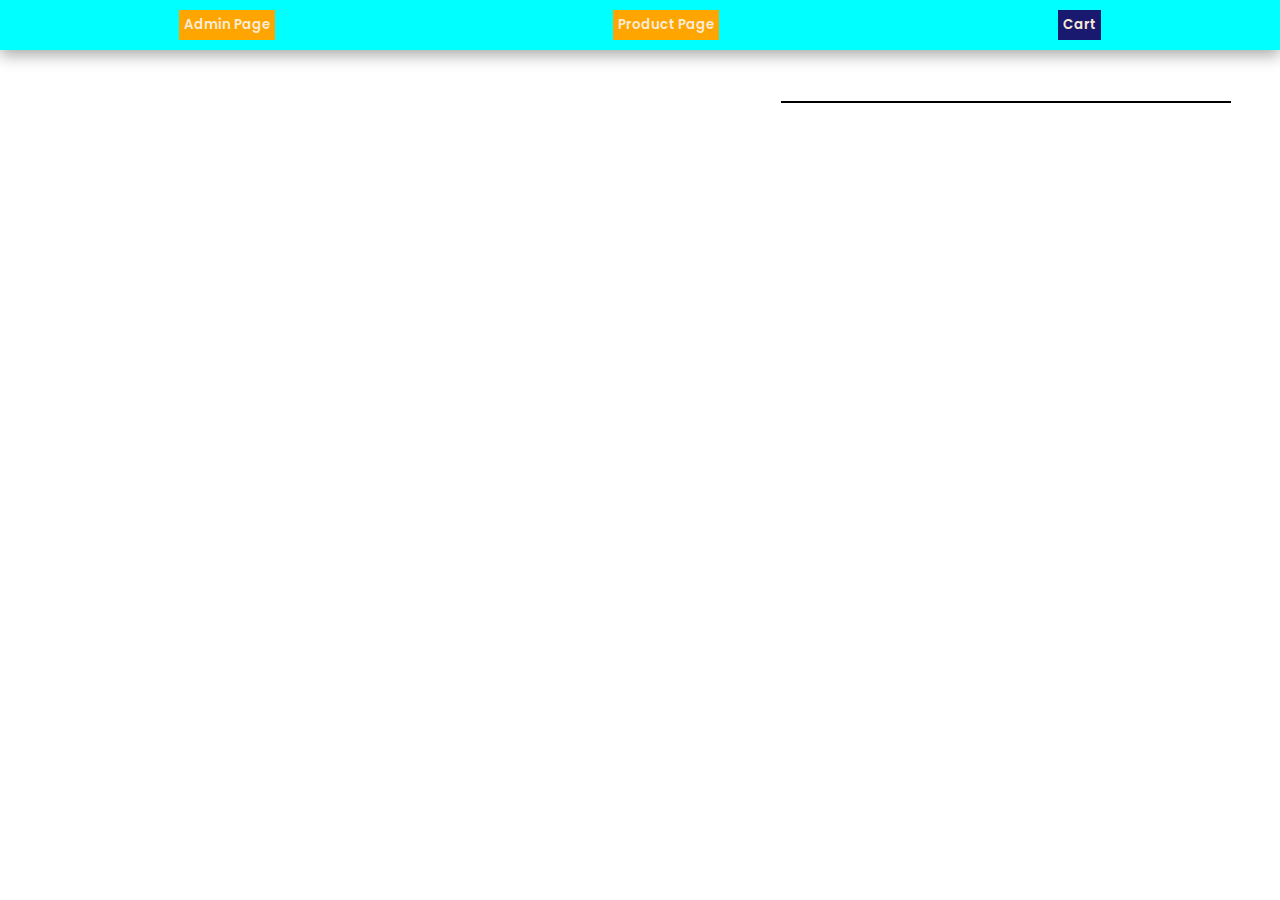
==== vJS-HTML Store/cart.html @ 126630ab "vJS init" ====
<!DOCTYPE html>
<html lang="en">
<head>
    <meta charset="UTF-8">
    <meta name="viewport" content="width=device-width, initial-scale=1.0">
    <title>Document</title>

    <link rel="preconnect" href="https://fonts.googleapis.com">
<link rel="preconnect" href="https://fonts.gstatic.com" crossorigin>
<link href="https://fonts.googleapis.com/css2?family=DM+Sans:opsz,wght@9..40,300&family=Poppins:wght@200&display=swap" rel="stylesheet">


    <link rel="stylesheet" href="./style/cart.css">
</head>
<body>
    <div class="navbar">
        <button id="adminBtn">Admin Page</button>
        <button id="productBtn">Product Page</button>
        <button id="cartBtn">Cart</button>
    </div>
    <!-- <h1>Cart page</h1> -->

    <div id="container">
        <div id="cart-parent">

        </div>
        <div id="price-parent">
    
        </div>
    </div>
    
</body>
</html>

<script src="./script/cart.js">

</script>
---- vJS-HTML Store/style/cart.css ----
*{
    font-family: 'DM Sans', sans-serif;
    font-family: 'Poppins', sans-serif;
    
}
.navbar{
    display: flex;
    justify-content: space-around;
    /* border: 1px solid black; */
    padding: 10px;
    background-color: aqua;
    box-shadow: rgba(0, 0, 0, 0.35) 0px 5px 15px;
    position: sticky;
    top: 0;
}
.navbar>button{
    border: none;
    background-color:orange;
    padding: 5px;
    font-weight: 600;
    color: antiquewhite;
} 
.navbar>button:nth-child(3){
    background-color: midnightblue;
}
body{
    padding: 0;
    margin: 0;
}
#cart-parent img{
    width: 150px;
    height: 150px;
    margin: 1%;
    border-radius: 4%;
}
#cart-parent{
    width: 60%;
    /* border: 1px solid black; */
}
#cart-parent>div{
    display: flex;
    /* border: 1px solid midnightblue; */
    margin: 3.2% 8%;
    /* justify-content: space-between; */
    align-items: center;
    border-radius: 2%;
    box-shadow: rgba(0, 0, 0, 0.068) 0px 5px 8px 10px;
    
}
#cart-parent>div>div{
    margin-left: 20px;
}

#container{
    display: flex;
}
#price-parent{
    width: 35%;
    border: 1px solid black;
    margin: 4% 1%;
}
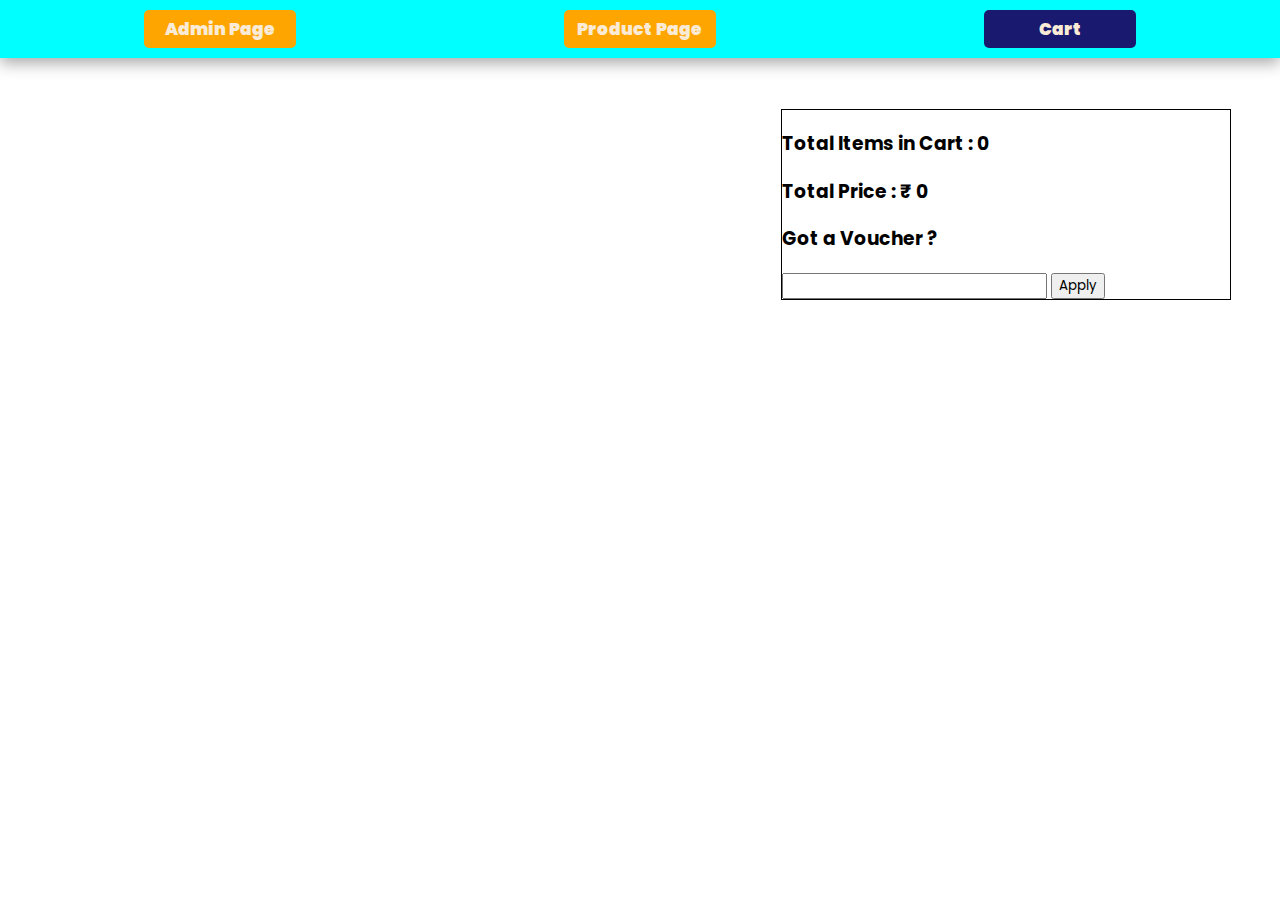
==== commit 7d2e4830: "price and vouchers functionality" ====
--- a/vJS-HTML Store/cart.html
+++ b/vJS-HTML Store/cart.html
@@ -25,7 +25,19 @@
 
         </div>
         <div id="price-parent">
-    
+            <div id="price-child1">
+              
+            </div>
+            <div id="price-child2">
+                <h3>Got a Voucher ?</h3>
+                <div>
+                    <input id="voucherInput">
+                    <button id="voucherInputBtn">Apply</button>
+                </div> 
+            </div>
+            <div id="price-child3">
+
+            </div>    
         </div>
     </div>
     
--- a/vJS-HTML Store/style/cart.css
+++ b/vJS-HTML Store/style/cart.css
@@ -19,6 +19,11 @@
     padding: 5px;
     font-weight: 600;
     color: antiquewhite;
+    width: 12%;
+    padding: 6px 10px;
+    border-radius: 5px;
+    font-weight: 1000;
+    font-size: 17px;
 } 
 .navbar>button:nth-child(3){
     background-color: midnightblue;
@@ -47,6 +52,23 @@
     box-shadow: rgba(0, 0, 0, 0.068) 0px 5px 8px 10px;
     
 }
+#counterDeleteDiv{
+    display: flex;
+    flex-direction: column;
+    border: 1px solid red;
+    width: 100px;
+    justify-content: center;
+}
+#counterDeleteDiv>div{
+    margin: auto;
+    margin-bottom: 40px ;
+}
+#counterDeleteDiv>button{
+    width: 60px;
+    padding: 5px;
+    margin: auto;
+    cursor: pointer;
+}
 #cart-parent>div>div{
     margin-left: 20px;
 }
